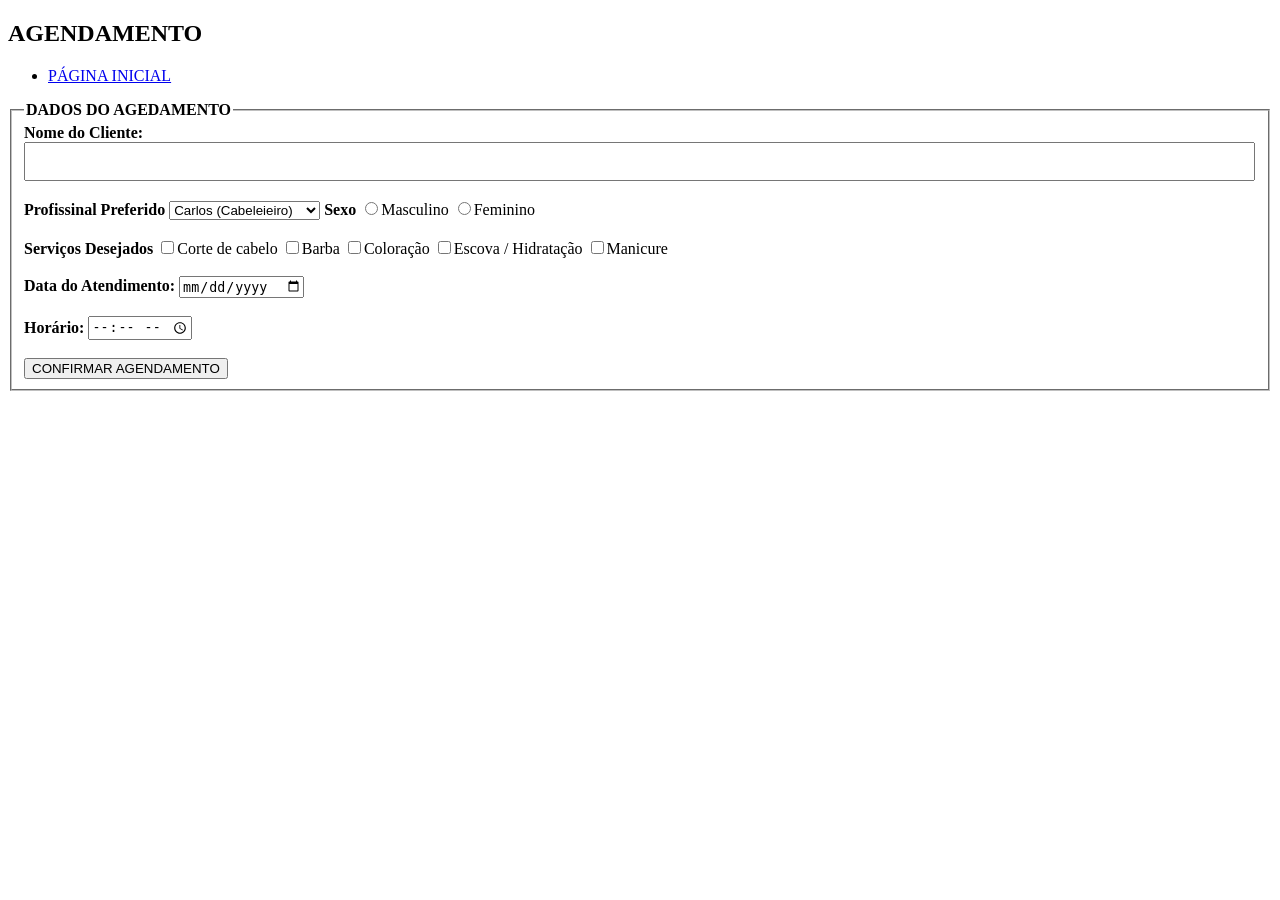
==== cadastro_agendamento.html @ 5a8f824f "Add files via upload" ====
<!DOCTYPE html>
<html lang="pt-br">

<head>
    <meta charset="UTF-8">
     <meta name="author" content="Sara Stephany">
    <meta name="viewport" content="width=device-width, initial-scale=1.0">

    <title>Agendamento</title>

     <link rel="stylesheet" href="css/salao.css">
</head>

<body>
    
    <h2>AGENDAMENTO</h2>
    <ul class="menu">
        <li><a href="index.html" target="principal">PÁGINA INICIAL</a></li>
    </ul>

    <fieldset>
        <legend><strong> DADOS DO AGEDAMENTO</strong></legend>

        <form onsubmit="cadastrarAgendamento()"; return false;"> 
        <label><strong>Nome do Cliente:</strong></label><br>
        <input type="text" id="nome" style="width: 98%; padding: 10px;" required><br><br>

        <label><strong>Profissinal Preferido</strong></label>
        <select id="profissional">
            <option value="Carlos (Cabeleireiro)"> Carlos (Cabeleieiro)</option>
            <option value="Mariana (Cabeleireira)"> Mariana (Cabeleieira)</option>
            <option value="Roberto (Carbeiro)"> Roberto (Barbeiro)</option>
             <option value="Ana (Esteticista)"> Carlos (Esteticista)</option>
             <option value="Indidiferente">Indiferente</option>
        </select>

        <label><strong>Sexo</strong></label>
        <input type="radio" name="sexo" value="Masculino">Masculino
        <input type="radio" name="sexo" value="Feminino">Feminino<br><br>

        <label><strong>Serviços Desejados</strong></label>

        <input type="checkbox" class="serv" value="Corte">Corte de cabelo
        <input type="checkbox" class="serv" value="Barba">Barba
        <input type="checkbox" class="serv" value="Coloração">Coloração
        <input type="checkbox" class="serv" value="Escova / Hidratação">Escova / Hidratação
        <input type="checkbox" class="serv" value="Manicure">Manicure<br><br>

        <label><strong>Data do Atendimento:</strong></label>
        <input type="date" id="data" required><br><br>

        <label><strong>Horário:</strong></label>
        <input type="time" id="horario" required><br><br>

        <input class="butao" type="submit" value="CONFIRMAR AGENDAMENTO">
        </form>
    </fieldset>

    <div id="resultado" style="margin-top: 20px; min-width: 50px;"></div>
</body>
</html>
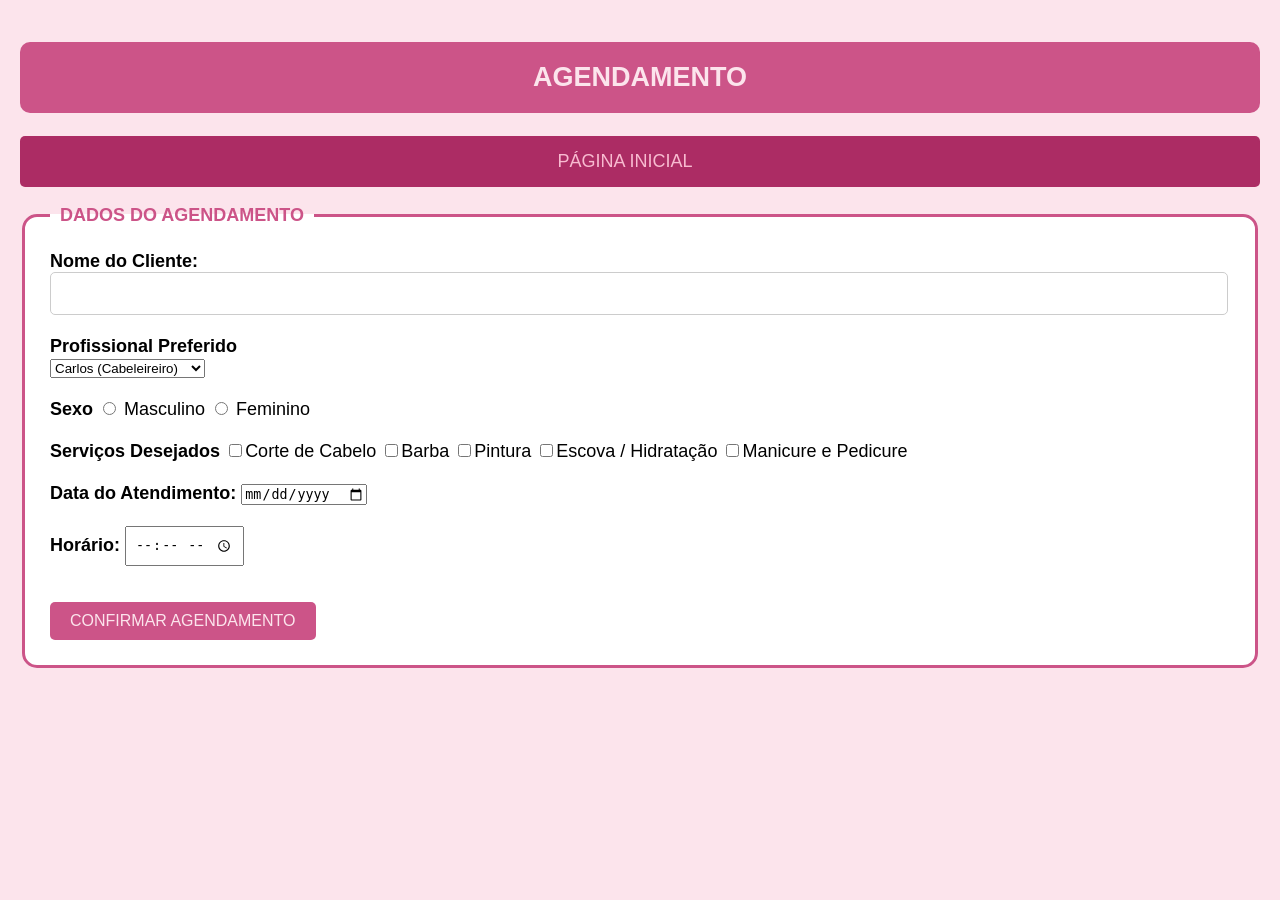
==== commit 95effcb0: "Add files via upload" ====
--- a/cadastro_agendamento.html
+++ b/cadastro_agendamento.html
@@ -3,60 +3,63 @@
 
 <head>
     <meta charset="UTF-8">
-     <meta name="author" content="Sara Stephany">
+    <meta name="author" content="Nicole Ochay">
     <meta name="viewport" content="width=device-width, initial-scale=1.0">
 
-    <title>Agendamento</title>
+    <title> Agendamento </title>
 
-     <link rel="stylesheet" href="css/salao.css">
+    <link rel="stylesheet" href="css/salao.css">
+    <script src="js/salao.js"></script>
+
 </head>
 
 <body>
     
     <h2>AGENDAMENTO</h2>
+
     <ul class="menu">
         <li><a href="index.html" target="principal">PÁGINA INICIAL</a></li>
     </ul>
 
     <fieldset>
-        <legend><strong> DADOS DO AGEDAMENTO</strong></legend>
+        <legend><strong>DADOS DO AGENDAMENTO</strong></legend>
 
-        <form onsubmit="cadastrarAgendamento()"; return false;"> 
-        <label><strong>Nome do Cliente:</strong></label><br>
-        <input type="text" id="nome" style="width: 98%; padding: 10px;" required><br><br>
+        <form onsubmit="cadastrarAgendamento(); return false;">
+            <label><strong>Nome do Cliente: </strong></label>
+            <input type="text" id="nome" style="width: 98%; padding: 10px;" required><br><br>
 
-        <label><strong>Profissinal Preferido</strong></label>
-        <select id="profissional">
-            <option value="Carlos (Cabeleireiro)"> Carlos (Cabeleieiro)</option>
-            <option value="Mariana (Cabeleireira)"> Mariana (Cabeleieira)</option>
-            <option value="Roberto (Carbeiro)"> Roberto (Barbeiro)</option>
-             <option value="Ana (Esteticista)"> Carlos (Esteticista)</option>
-             <option value="Indidiferente">Indiferente</option>
-        </select>
+            <label><strong>Profissional Preferido</strong></label><br>
+            <select id="profissional">
+                <option value="Carlos (Cabeleireiro)">Carlos (Cabeleireiro)</option>
+                <option value="Mariana (Cabeleireira)">Mariana (Cabeleireira)</option>
+                <option value="Roberto (Barbeiro)">Roberto (Barbeiro)</option>
+                <option value="Ana (Esteticista)">Ana (Esteticista)</option>
+                <option value="Indiferente">Indiferente</option>
+            </select><br><br>
 
-        <label><strong>Sexo</strong></label>
-        <input type="radio" name="sexo" value="Masculino">Masculino
-        <input type="radio" name="sexo" value="Feminino">Feminino<br><br>
+            <label><strong>Sexo</strong></label>
+            <input type="radio" name="sexo" value="Masculino" required> Masculino
+            <input type="radio" name="sexo" value="Feminino" required> Feminino 
+            <br><br>
 
-        <label><strong>Serviços Desejados</strong></label>
+            <label><strong>Serviços Desejados</strong></label>
 
-        <input type="checkbox" class="serv" value="Corte">Corte de cabelo
-        <input type="checkbox" class="serv" value="Barba">Barba
-        <input type="checkbox" class="serv" value="Coloração">Coloração
-        <input type="checkbox" class="serv" value="Escova / Hidratação">Escova / Hidratação
-        <input type="checkbox" class="serv" value="Manicure">Manicure<br><br>
+            <input type="checkbox" class="serv" value="Corte">Corte de Cabelo
+            <input type="checkbox" class="serv" value="Barba">Barba
+            <input type="checkbox" class="serv" value="Pintura">Pintura
+            <input type="checkbox" class="serv" value="Escova / Hidratação">Escova / Hidratação
+            <input type="checkbox" class="serv" value="Manicure e Pedicure">Manicure e Pedicure <br><br>
 
-        <label><strong>Data do Atendimento:</strong></label>
-        <input type="date" id="data" required><br><br>
+            <label><strong>Data do Atendimento:</strong></label>
+            <input type="date" id="data" required><br><br>
 
-        <label><strong>Horário:</strong></label>
-        <input type="time" id="horario" required><br><br>
+            <label><strong>Horário:</strong></label>
+            <input type="time" id="horario" style="padding: 8px;" required><br><br>
 
-        <input class="butao" type="submit" value="CONFIRMAR AGENDAMENTO">
+            <input class="botao" type="submit" value="CONFIRMAR AGENDAMENTO">
         </form>
     </fieldset>
 
     <div id="resultado" style="margin-top: 20px; min-width: 50px;"></div>
 </body>
-</html>
-
+</html>
--- a/css/salao.css
+++ b/css/salao.css
@@ -0,0 +1,132 @@
+body{
+    background-color: #fce4ec;
+    font-family: 'Segoe UI', Tahoma, Geneva, Verdana, sans-serif;
+    font-size: 18px;
+    margin: 0;
+    padding: 20px;
+}
+
+h2{
+    background: #cc5488;
+    color: #fce4ec;
+    text-align: center;
+    padding: 20px;
+    border-radius: 10px;
+}
+
+#banner{
+    width: 100%;
+    height: auto;
+    border-radius: 15px;
+    margin-bottom: 10px;
+}
+
+.menu{
+    background-color: #ac2c64;
+    padding: 15px;
+    list-style: none;
+    text-align: center;
+    border-radius: 5px;
+    margin-top: 5px;
+}
+
+.menu li{
+    display: inline;
+    margin-right: 30px;
+}
+
+.menu a{
+    color: #f8bbd0;
+    text-decoration: none;
+    text-transform: uppercase;
+    font: 18px sans-serif;
+}
+
+.menu a:hover{
+    color: white;
+    
+}
+
+fieldset{
+    border: 3px solid #cc5488;
+    border-radius: 15px;
+    background-color: white;
+    padding: 25px;
+}
+
+legend{
+    font-weight: bold;
+    padding: 0 10px;
+    color: #cc5488;
+}
+
+#nome{
+    width: 95%;
+    padding: 10px;
+    font-size: 18px;
+    border: 1px solid #ccc;
+    border-radius: 5px;
+}
+
+.botao{
+    margin-top: 15px;
+    padding: 10px 20px;
+    background-color: #cc5488;
+    color: #fce4ec;
+    border: none;
+    border-radius: 5px;
+    cursor: pointer;
+    font-size: 16px;
+}
+
+.botao:hover{
+    background-color: #ac2c64;
+
+}
+
+footer{
+    text-align: center;
+    margin-top: 30px;
+    font-size: 14px;
+}
+
+.tabela-horario{
+    margin: 40px auto;
+    border-collapse: collapse;
+    width: 70px;
+    font-family: Arial, Helvetica, sans-serif;
+    font-size: 20px;
+    box-shadow: 0 4px 12px rgba(0, 0, 0, 0.2);
+    background-color: #fff;
+}
+
+.tabela-horario th{
+    background-color: #ac2c64;
+    color: white;
+    padding: 14px;
+    text-align: center;
+}
+
+.tabela-horario td{
+    padding: 12px;
+    text-align: center;
+    border: 1px solid #ddd;
+}
+
+.tabela-horario tr:nth-child(even){
+    background-color: #fce4ec;
+}
+
+.comprovante{
+    border: 2px solid #cc5488;
+    padding: 20px;
+    margin-top: 20px;
+    background: white;
+    border-radius: 10px;
+    box-shadow: 0 4px 8px rgba(0, 0, 0, 0.1);
+}
+
+.titulo-comprovante{
+    color: #cc5488;
+    margin-top: 0;
+}
